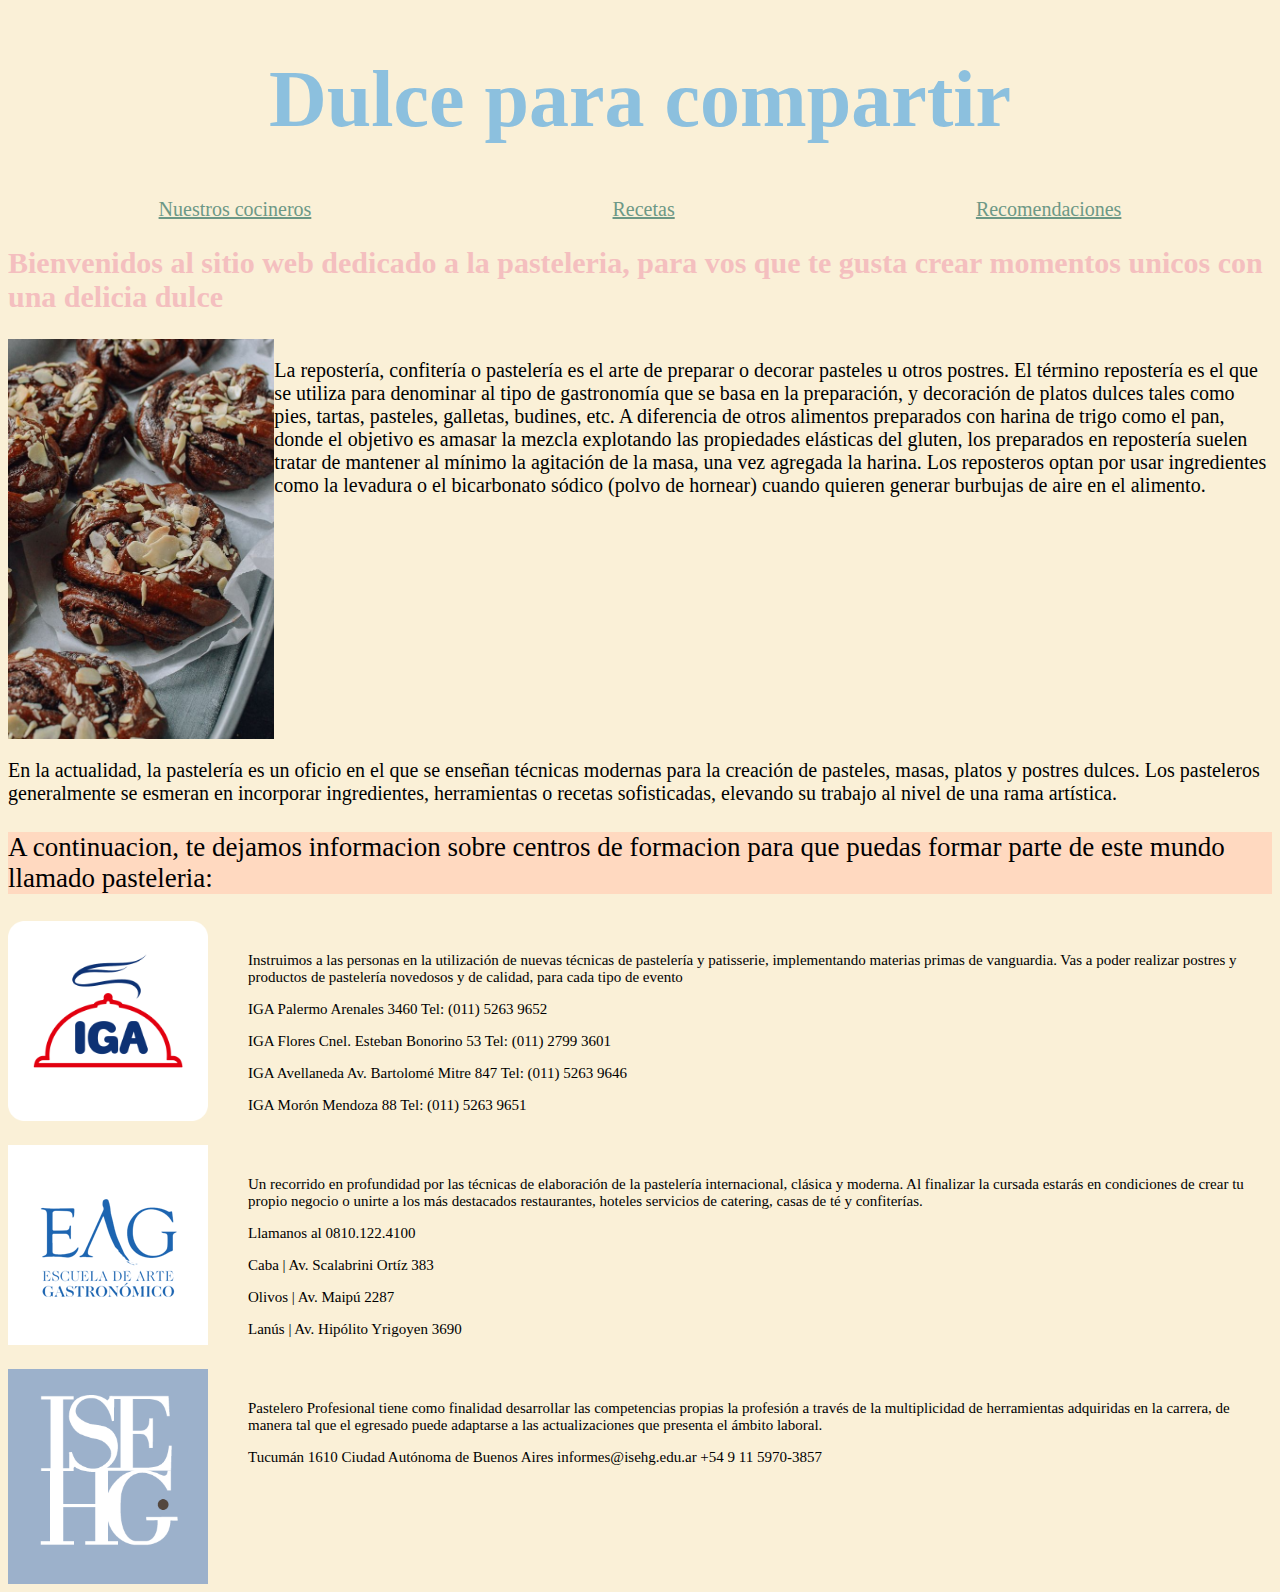
==== index.html @ 323d60df "proyecto 1" ====
<!DOCTYPE html>
<html lang="en">
<head>
    <meta charset="UTF-8">
    <meta http-equiv="X-UA-Compatible" content="IE=edge">
    <meta name="viewport" content="width=device-width, initial-scale=1.0">
    <title>Dulce para compartir </title>
   
     <link rel="stylesheet" href="./style.css">
     <link rel="stylesheet" href="https://cdnjs.cloudflare.com/ajax/libs/animate.css/4.1.1/animate.min.css">
</head>
<body>

<header> <h1 class="animate__animated animate__slideInDown"> Dulce para compartir </h1></header>




<div class="sitios">

    <a class="sitio1" href="./NuestrosCocineros/NC.html">Nuestros cocineros</a>
    <a class="sitio2" href="./Recetas/Recetas.html">Recetas</a>
    <a class="sitio3" href="./Recomendaciones/Recomendaciones.html">Recomendaciones</a>
</div>

<header> <h2>  Bienvenidos al sitio web dedicado a la pasteleria,  para vos que te gusta crear momentos unicos con una delicia dulce </h2></header>


<main class="repos_1">
    
    <img src="./IMG/pasteleria inicio.jpg" alt="">
    <p> 
        La repostería, confitería o pastelería es el arte de preparar o decorar pasteles u otros postres. El término repostería es el que se utiliza para denominar al tipo de gastronomía que se basa en la preparación, y decoración de platos dulces tales como pies, tartas, pasteles, galletas, budines, etc.
        A diferencia de otros alimentos preparados con harina de trigo como el pan, donde el objetivo es amasar la mezcla explotando las propiedades elásticas del gluten, los preparados en repostería suelen tratar de mantener al mínimo la agitación de la masa, una vez agregada la harina. Los reposteros optan por usar ingredientes como la levadura o el bicarbonato sódico (polvo de hornear) cuando quieren generar burbujas de aire en el alimento. 
    </p>
</main>

<main class="text2"> 
    <p>En la actualidad, la pastelería es un oficio en el que se enseñan técnicas modernas para la creación de pasteles, masas, platos y postres dulces. Los pasteleros generalmente se esmeran en incorporar ingredientes, herramientas o recetas sofisticadas, elevando su trabajo al nivel de una rama artística.
       
    </p>
    
</main>

<main class="encabezadoinst"><p> A continuacion, te dejamos informacion sobre centros de formacion para que puedas formar parte de este mundo llamado pasteleria:</p></main>

<div class="iga">
    <img src="./IMG/iga.png">
    
    <ol>
        <p>Instruimos a las personas en la utilización de nuevas técnicas de pastelería y patisserie, implementando materias primas de vanguardia. Vas a poder realizar postres y productos de pastelería novedosos y de calidad, para cada tipo de evento</p>
    </p>
        <p>IGA Palermo
            Arenales 3460
            Tel: (011) 5263 9652</p>
            <p>IGA Flores
                Cnel. Esteban Bonorino 53
                Tel: (011) 2799 3601</p>
                <p>IGA Avellaneda
                    Av. Bartolomé Mitre 847
                    Tel: (011) 5263 9646</p>
                    <p>IGA Morón
                        Mendoza 88
                        Tel: (011) 5263 9651</p>
</ol>
</div>

    <div class="eag">
        <img src="./IMG/eag.png" alt="">
        
        <ol>
            <p>Un recorrido en profundidad por las técnicas de elaboración de la pastelería internacional, clásica y moderna. Al finalizar la cursada estarás en condiciones de crear tu propio negocio o unirte a los más destacados restaurantes, hoteles servicios de catering, casas de té y confiterías.</p>
            <p>Llamanos al 0810.122.4100 </p>
            <p>Caba | Av. Scalabrini Ortíz 383</p>
            <p>Olivos | Av. Maipú 2287 </p>
            <p>Lanús | Av. Hipólito Yrigoyen 3690</p>
    
        </ol>
    
    </div>
    
    <div class="isehg">
        <img src="./IMG/isehg.png" alt="">
       
        <ol>
            <p>Pastelero Profesional tiene como finalidad desarrollar las competencias propias la profesión a través de la multiplicidad de herramientas adquiridas en la carrera, de manera tal que el egresado puede adaptarse a las actualizaciones que presenta el ámbito laboral.</p>
    
            <p>
                
    Tucumán 1610
    Ciudad Autónoma de Buenos Aires
    informes@isehg.edu.ar
    +54 9 11 5970-3857
            </p>
        </ol>
    </div>





</body>
</html>
---- style.css ----
body{ background-color: #FAF0D7;}


/* INICIO */

header h1{  color: #8CC0DE;
justify-content: center;
display: flex; 
font-size: 80px; }

header h2{ color: #F4BFBF;
    justify-content: center;
    display: flex; 
    font-size: 30px; }


.sitios{ 
    justify-content: space-around;
    font-size: 20px;
    display: flex;
   color: #6D9886;
    font-family: Cambria, Cochin, Georgia, Times, 'Times New Roman', serif;
}

.sitio1{ color: #6D9886;
    font-family: Cambria, Cochin, Georgia, Times, 'Times New Roman', serif;}
.sitio2{color: #6D9886;
    font-family: Cambria, Cochin, Georgia, Times, 'Times New Roman', serif;}
    .sitio3{color: #6D9886;
        font-family: Cambria, Cochin, Georgia, Times, 'Times New Roman', serif;}

.repos_1 p{ font-size: 20px;

}
.repos_1 img{max-width: 450px; 
    max-height: 400px; }

.repos_1{ display: grid;
    grid-template-columns: 1fr  ;
grid-template-rows: 1fr  ;
grid-template-areas: " p img ";  }

.text2 p{
    display: flex; 
    font-size: 20px; }


.iga img{max-width: 200px; max-height: 300px;}
.iga p{ font-size: 15px;}


.eag p{font-size: 15px; }

.isehg img{ max-width: 200px; max-height: 300px;}
.isehg p{font-size: 15px;}

.iga{ display: grid;
    grid-template-columns: 1fr  ;
grid-template-rows: 1fr  ;
grid-template-areas: "img ol "}

.eag{ display: grid;
    grid-template-columns: 1fr  ;
grid-template-rows: 1fr  ;
grid-template-areas: "img ol "}

.isehg{ display: grid;
    grid-template-columns: 1fr  ;
grid-template-rows: 1fr  ;
grid-template-areas: "img ol "}

.encabezadoinst{ font-size: 27px; 
background-color: #FFD9C0;}

/* INICIO */

/* NUESTROS COCINEROS*/



.betun{font-size: 30px}
.betuimg{ display: flex; max-width: 300px; max-height: 400px  }
.betut{ font-size: 20px; display: flex; }

.cholin{font-size: 30px}
.choliimg{display: flex; max-width: 300px; max-height: 400px }
.cholit{ font-size: 20px;}

.isabeln{font-size: 30px}
.isabelimg{display: flex; max-width: 300px; max-height: 400px }
.isabelt{ font-size: 20px;}

/* NUESTROS COCINEROS*/


/* Recetas*/

.receta{font-size: 40px} 
.tortaimg{max-width: 500px; max-height: 600px; }
.ingredientes{font-size: 36px }
.productos{ font-size: 20px}
.pasost{font-size: 36px }
.pasos{font-size: 20px }




/* Recetas*/

/* Recomendaciones*/
.nombrepast{font-size: 40px}
.prosap{font-size: 20px }
.betup{font-size: 20px}

/* Recomendaciones*/

/* Animacion index*/
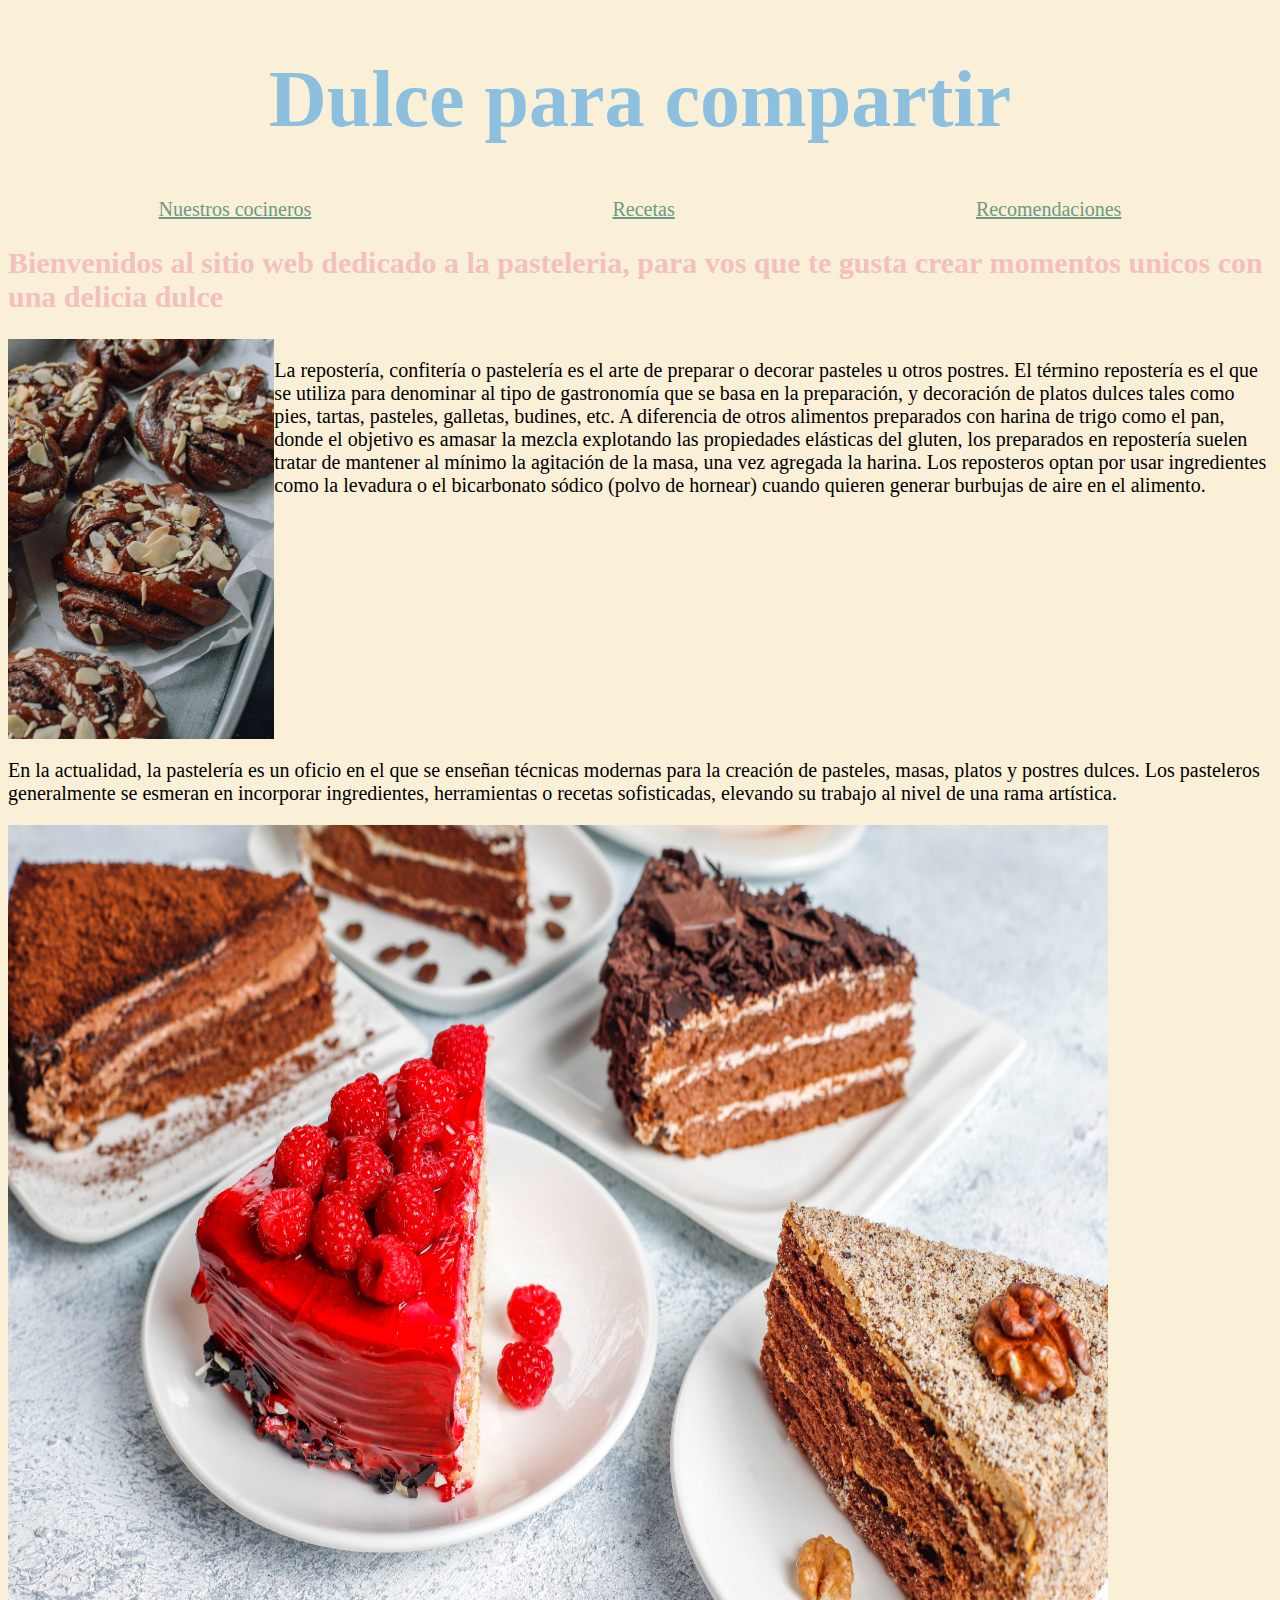
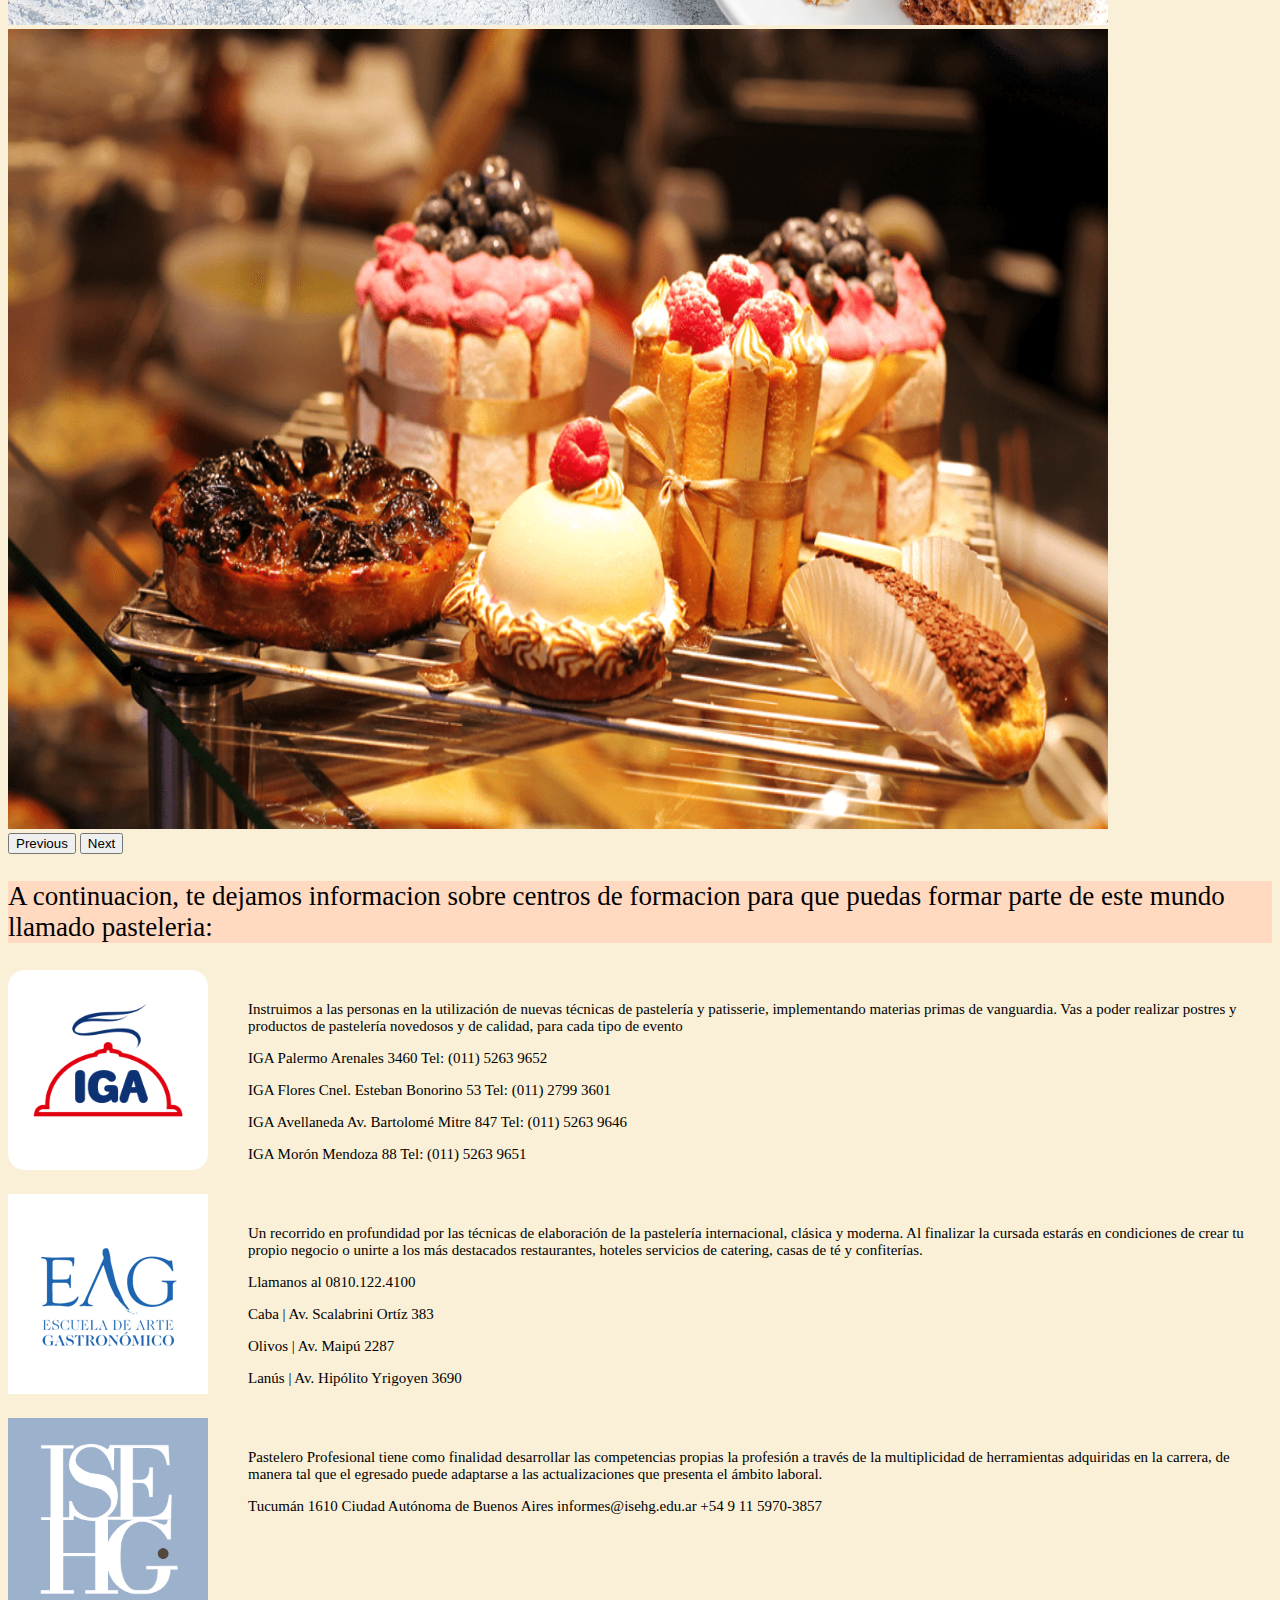
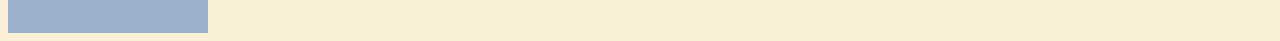
==== commit ebea05e1: "3era entrega" ====
--- a/index.html
+++ b/index.html
@@ -8,9 +8,13 @@
    
      <link rel="stylesheet" href="./style.css">
      <link rel="stylesheet" href="https://cdnjs.cloudflare.com/ajax/libs/animate.css/4.1.1/animate.min.css">
+     <link href="https://cdn.jsdelivr.net/npm/bootstrap@5.2.3/dist/css/bootstrap.min.css" rel="stylesheet" integrity="sha384-rbsA2VBKQhggwzxH7pPCaAqO46MgnOM80zW1RWuH61DGLwZJEdK2Kadq2F9CUG65" crossorigin="anonymous">
+  
+   
 </head>
+
 <body>
-
+    <script src="https://cdn.jsdelivr.net/npm/bootstrap@5.2.3/dist/js/bootstrap.bundle.min.js" integrity="sha384-kenU1KFdBIe4zVF0s0G1M5b4hcpxyD9F7jL+jjXkk+Q2h455rYXK/7HAuoJl+0I4" crossorigin="anonymous"></script>
 <header> <h1 class="animate__animated animate__slideInDown"> Dulce para compartir </h1></header>
 
 
@@ -41,6 +45,26 @@
     </p>
     
 </main>
+
+<div id="carouselExampleControls" class="carousel slide" data-bs-ride="carousel"  class="carouselimg">
+    <div class="carousel-inner">
+      <div class="carousel-item active">
+        <img src="./IMG/carousel33.jpg" class=""d-block w-100 alt="" width="1100"  height="800" >
+      </div>
+      <div class="carousel-item">
+        <img src="./IMG/carousel22.png" class="d-block w-100" alt="" width="1100"  height="800" >
+      </div>
+    
+    </div>
+    <button class="carousel-control-prev" type="button" data-bs-target="#carouselExampleControls" data-bs-slide="prev">
+      <span class="carousel-control-prev-icon" aria-hidden="true"></span>
+      <span class="visually-hidden">Previous</span>
+    </button>
+    <button class="carousel-control-next" type="button" data-bs-target="#carouselExampleControls" data-bs-slide="next">
+      <span class="carousel-control-next-icon" aria-hidden="true"></span>
+      <span class="visually-hidden">Next</span>
+    </button>
+  </div>
 
 <main class="encabezadoinst"><p> A continuacion, te dejamos informacion sobre centros de formacion para que puedas formar parte de este mundo llamado pasteleria:</p></main>
 
@@ -98,6 +122,6 @@
 
 
 
-
+    
 </body>
 </html>--- a/style.css
+++ b/style.css
@@ -114,5 +114,9 @@
 
 /* Recomendaciones*/
 
-/* Animacion index*/
+details{ color: lightpink ;  font-size: 25px
+}
 
+details ul li{ color: black; font-size: 20px;}
+
+.recetat{ font-size: 35px;}